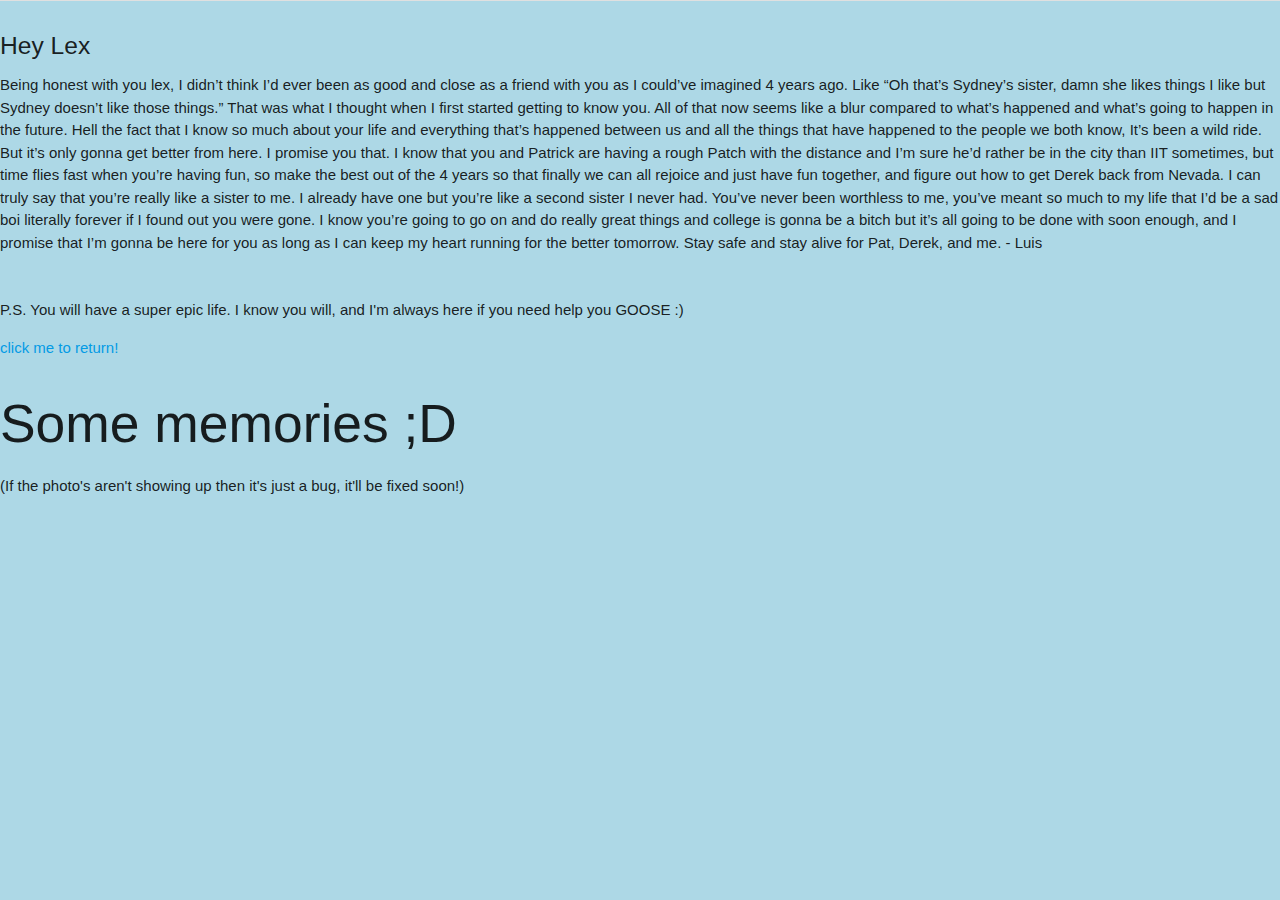
==== app/templates/lexi.html @ 2d59f7f9 "added lex" ====
<html>
    <head>
        <title>Lexi</title>
        <link rel="icon" sizes="192x192" href="/static/vulture.JPG">
        <link rel="stylesheet" href="https://cdnjs.cloudflare.com/ajax/libs/materialize/1.0.0/css/materialize.min.css">
        <link href="https://fonts.googleapis.com/icon?family=Material+Icons" rel="stylesheet">
        <script src="https://cdnjs.cloudflare.com/ajax/libs/materialize/1.0.0/js/materialize.min.js"></script>
    </head>
    <style>
    body {
    background-color: lightblue
    }
    </style>
    <body>
    <!--Paragraph begins!-->
        <div class="divider"></div>
            <div class="section">
            <h5>Hey Lex </h5>
            <p>Being honest with you lex, I didn’t think I’d ever been as good and close as a friend with you as I could’ve imagined 4 years ago. Like “Oh that’s Sydney’s sister, damn she likes things I like but Sydney doesn’t like those things.” That was what I thought when I first started getting to know you. All of that now seems like a blur compared to what’s happened and what’s going to happen in the future. Hell the fact that I know so much about your life and everything that’s happened between us and all the things that have happened to the people we both know, It’s been a wild ride. But it’s only gonna get better from here. I promise you that. I know that you and Patrick are having a rough Patch with the distance and I’m sure he’d rather be in the city than IIT sometimes, but time flies fast when you’re having fun, so make the best out of the 4 years so that finally we can all rejoice and just have fun together, and figure out how to get Derek back from Nevada. I can truly say that you’re really like a sister to me. I already have one but you’re like a second sister I never had. You’ve never been worthless to me, you’ve meant so much to my life that I’d be a sad boi literally forever if I found out you were gone. I know you’re going to go on and do really great things and college is gonna be a bitch but it’s all going to be done with soon enough, and I promise that I’m gonna be here for you as long as I can keep my heart running for the better tomorrow. Stay safe and stay alive for Pat, Derek, and me. - Luis</p>
        </div>
        <p>P.S. You will have a super epic life. I know you will, and I'm always here if you need help you GOOSE :)</p>
        <a href = "/index">click me to return!</a>
        <!--Pictures from the past!-->
        <h2>Some memories ;D</h2>
        <p>(If the photo's aren't showing up then it's just a bug, it'll be fixed soon!)</p>
        
        
        </body>
</html>
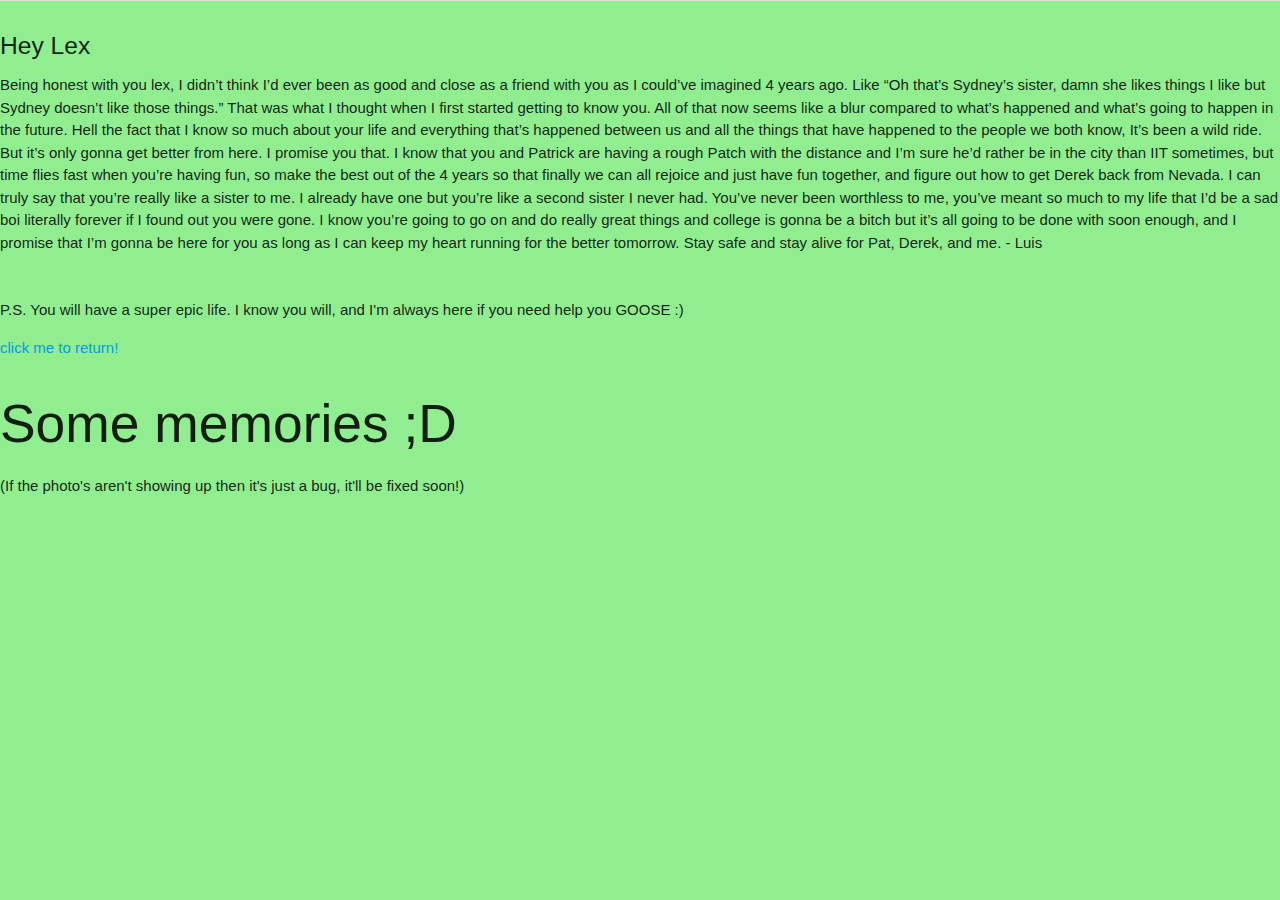
==== commit f5466a26: "lex green page now" ====
--- a/app/templates/lexi.html
+++ b/app/templates/lexi.html
@@ -8,7 +8,7 @@
     </head>
     <style>
     body {
-    background-color: lightblue
+    background-color: lightgreen
     }
     </style>
     <body>
